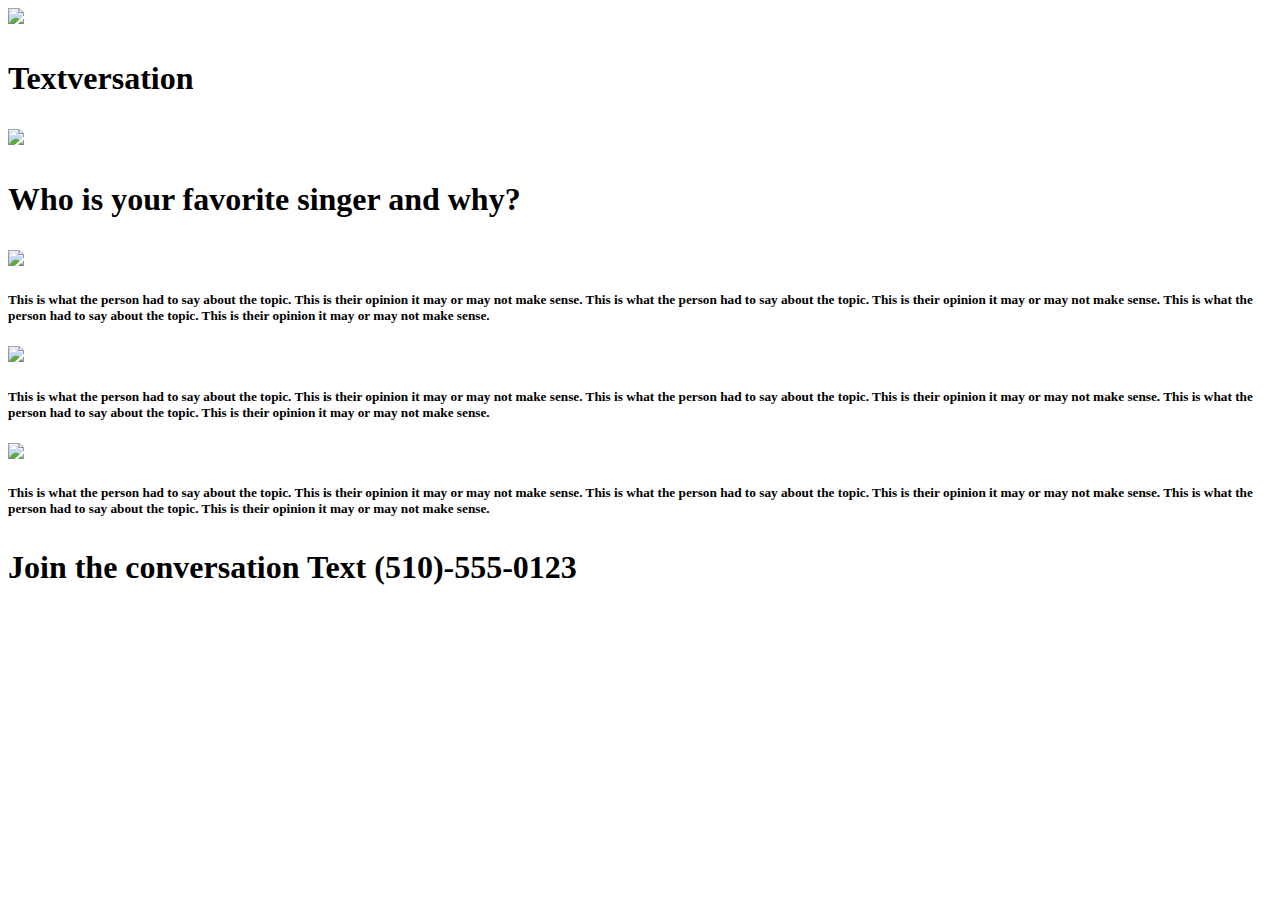
==== Textversation.html @ 1d1ccd02 "Textsation" ====
<!doctype html>
<html>
<head>
  <!-- Required meta tags -->
  <meta charset="utf-8">
  <meta name="viewport" content="width=device-width, initial-scale=1, shrink-to-fit=no">
  <link rel="stylesheet" href="https://stackpath.bootstrapcdn.com/bootstrap/4.1.0/css/bootstrap.min.css" integrity="sha384-9gVQ4dYFwwWSjIDZnLEWnxCjeSWFphJiwGPXr1jddIhOegiu1FwO5qRGvFXOdJZ4" crossorigin="anonymous">
  <script src="https://cdn.jsdelivr.net/npm/vue/dist/vue.js"></script>
  <!-- Production <script src="https://cdn.jsdelivr.net/npm/vue"></script> -->

  <title>Template Project </title>
</head>
<body >
  <div class="container-fluid">
    <div class="row bg-secondary">
      <div class="col-2 ">
        <img class="img-thumbnail" src="https://s3.amazonaws.com/media.youthradio.org/wp-content/uploads/2017/04/27142817/YR_logo_twitter.jpg">
       </div>
      <div class="col-7 "><h1><p class="font-weight-bold"></p> <p class="text-center">Textversation</p></h1>
      </div>
      <div class="col-1">
      <img class="img-thumbnail" src="https://image.freepik.com/free-icon/share_318-32139.jpg">
      </div>
    </div>

    <div class="row">
      <div class="col-12 text-primary">
  <h1><p class="font-weight-bold"></p> <p class="text-center">Who is your favorite singer and why?</p></h1>
      </div>
    </div>

    <div class="row">
      <div class="col-4 ">
        <img class="img-thumbnail" src="https://i.ytimg.com/vi/_k1Je0fppLU/maxresdefault.jpg">
        <h5>This is what the person had to say about the topic. This is their opinion it may or may not make sense. This is what the person had to say about the topic. This is their opinion it may or may not make sense. This is what the person had to say about the topic. This is their opinion it may or may not make sense. </h5>
      </div>
      <div class="col-4 ">
        <img class="img-thumbnail" src="https://i.ytimg.com/vi/_k1Je0fppLU/maxresdefault.jpg">
        <h5>This is what the person had to say about the topic. This is their opinion it may or may not make sense. This is what the person had to say about the topic. This is their opinion it may or may not make sense. This is what the person had to say about the topic. This is their opinion it may or may not make sense. </h5>
      </div>
      <div class="col-4">
        <img class="img-thumbnail" src="https://i.ytimg.com/vi/_k1Je0fppLU/maxresdefault.jpg">
        <h5>This is what the person had to say about the topic. This is their opinion it may or may not make sense. This is what the person had to say about the topic. This is their opinion it may or may not make sense. This is what the person had to say about the topic. This is their opinion it may or may not make sense. </h5>
      </div>
    </div>

      <div class="row bg-secondary">
        <div class="col-12 text-primary">
  <h1><p class="font-weight-bold"></p> <p class="text-center">Join the conversation Text (510)-555-0123</p></h1>
        </div>
      </div>
  <script src="https://code.jquery.com/jquery-3.3.1.slim.min.js" integrity="sha384-q8i/X+965DzO0rT7abK41JStQIAqVgRVzpbzo5smXKp4YfRvH+8abtTE1Pi6jizo" crossorigin="anonymous"></script>
  <script src="https://cdnjs.cloudflare.com/ajax/libs/popper.js/1.14.0/umd/popper.min.js" integrity="sha384-cs/chFZiN24E4KMATLdqdvsezGxaGsi4hLGOzlXwp5UZB1LY//20VyM2taTB4QvJ" crossorigin="anonymous"></script>
  <script src="https://stackpath.bootstrapcdn.com/bootstrap/4.1.0/js/bootstrap.min.js" integrity="sha384-uefMccjFJAIv6A+rW+L4AHf99KvxDjWSu1z9VI8SKNVmz4sk7buKt/6v9KI65qnm" crossorigin="anonymous"></script>
</body>
</html>
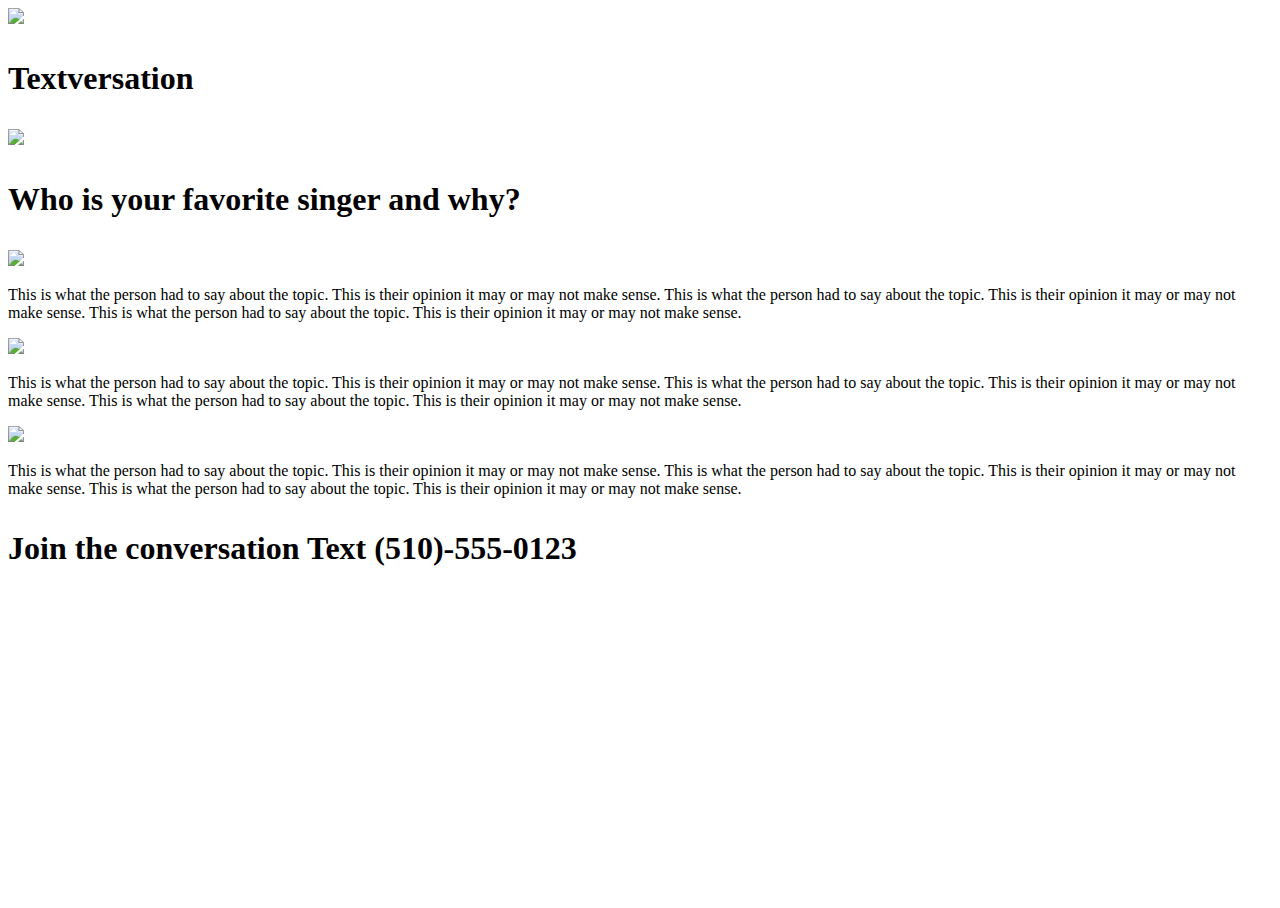
==== commit b21a4761: "Textsation" ====
--- a/Textversation.html
+++ b/Textversation.html
@@ -7,40 +7,41 @@
   <link rel="stylesheet" href="https://stackpath.bootstrapcdn.com/bootstrap/4.1.0/css/bootstrap.min.css" integrity="sha384-9gVQ4dYFwwWSjIDZnLEWnxCjeSWFphJiwGPXr1jddIhOegiu1FwO5qRGvFXOdJZ4" crossorigin="anonymous">
   <script src="https://cdn.jsdelivr.net/npm/vue/dist/vue.js"></script>
   <!-- Production <script src="https://cdn.jsdelivr.net/npm/vue"></script> -->
+  <link rel="stylesheet" href="styles.css">
 
   <title>Template Project </title>
 </head>
 <body >
-  <div class="container-fluid">
+  <div class="container-fluid h-100">
     <div class="row bg-secondary">
-      <div class="col-2 ">
-        <img class="img-thumbnail" src="https://s3.amazonaws.com/media.youthradio.org/wp-content/uploads/2017/04/27142817/YR_logo_twitter.jpg">
+      <div class="col-2 col-md-4">
+        <img class="img-fluid" width=80 src="https://s3.amazonaws.com/media.youthradio.org/wp-content/uploads/2017/04/27142817/YR_logo_twitter.jpg">
        </div>
-      <div class="col-7 "><h1><p class="font-weight-bold"></p> <p class="text-center">Textversation</p></h1>
+      <div class="col-7 col-md-4"><h1><p class="font-weight-bold"></p> <p class="text-center">Textversation</p></h1>
       </div>
-      <div class="col-1">
-      <img class="img-thumbnail" src="https://image.freepik.com/free-icon/share_318-32139.jpg">
+      <div class="col-1 col-md-4">
+      <img class="img-fluid" width=50 src="https://image.freepik.com/free-icon/share_318-32139.jpg">
       </div>
     </div>
 
     <div class="row">
-      <div class="col-12 text-primary">
+      <div class="col-12 text-primary col-sm-6">
   <h1><p class="font-weight-bold"></p> <p class="text-center">Who is your favorite singer and why?</p></h1>
       </div>
     </div>
 
     <div class="row">
-      <div class="col-4 ">
+      <div class="col-4 col-md-4">
         <img class="img-thumbnail" src="https://i.ytimg.com/vi/_k1Je0fppLU/maxresdefault.jpg">
-        <h5>This is what the person had to say about the topic. This is their opinion it may or may not make sense. This is what the person had to say about the topic. This is their opinion it may or may not make sense. This is what the person had to say about the topic. This is their opinion it may or may not make sense. </h5>
+        <p>This is what the person had to say about the topic. This is their opinion it may or may not make sense. This is what the person had to say about the topic. This is their opinion it may or may not make sense. This is what the person had to say about the topic. This is their opinion it may or may not make sense. </p>
       </div>
-      <div class="col-4 ">
+      <div class="col-4 col-md-4">
         <img class="img-thumbnail" src="https://i.ytimg.com/vi/_k1Je0fppLU/maxresdefault.jpg">
-        <h5>This is what the person had to say about the topic. This is their opinion it may or may not make sense. This is what the person had to say about the topic. This is their opinion it may or may not make sense. This is what the person had to say about the topic. This is their opinion it may or may not make sense. </h5>
+        <p>This is what the person had to say about the topic. This is their opinion it may or may not make sense. This is what the person had to say about the topic. This is their opinion it may or may not make sense. This is what the person had to say about the topic. This is their opinion it may or may not make sense. </p>
       </div>
-      <div class="col-4">
+      <div class="col-4 col-md-4">
         <img class="img-thumbnail" src="https://i.ytimg.com/vi/_k1Je0fppLU/maxresdefault.jpg">
-        <h5>This is what the person had to say about the topic. This is their opinion it may or may not make sense. This is what the person had to say about the topic. This is their opinion it may or may not make sense. This is what the person had to say about the topic. This is their opinion it may or may not make sense. </h5>
+        <p>This is what the person had to say about the topic. This is their opinion it may or may not make sense. This is what the person had to say about the topic. This is their opinion it may or may not make sense. This is what the person had to say about the topic. This is their opinion it may or may not make sense. </p>
       </div>
     </div>
 
--- a/styles.css
+++ b/styles.css
@@ -0,0 +1,3 @@
+html, body {
+  height: 100vh
+}
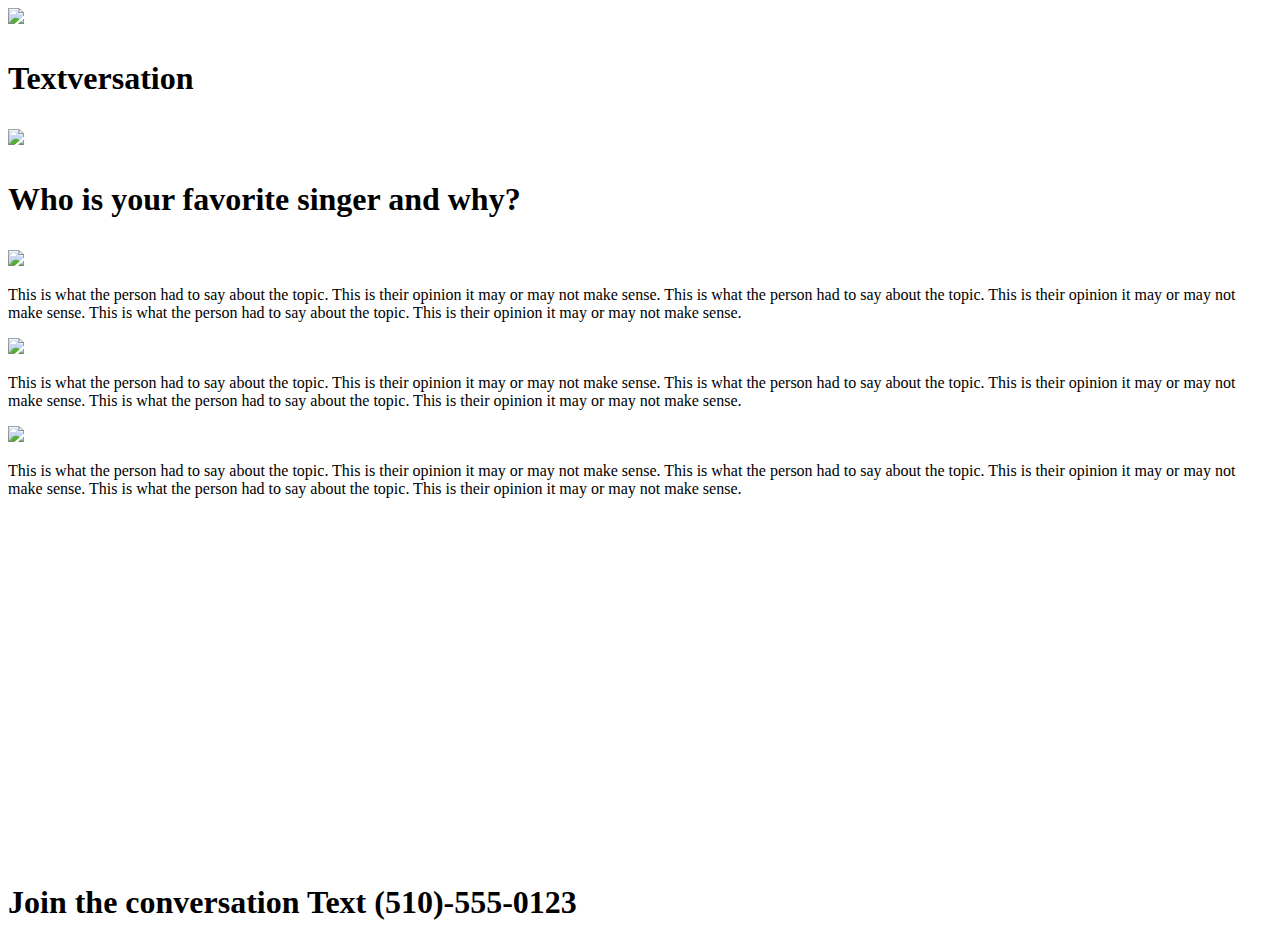
==== commit e46c1ead: "Textsation" ====
--- a/Textversation.html
+++ b/Textversation.html
@@ -25,7 +25,7 @@
     </div>
 
     <div class="row">
-      <div class="col-12 text-primary col-sm-6">
+      <div class="col-12 text-primary ">
   <h1><p class="font-weight-bold"></p> <p class="text-center">Who is your favorite singer and why?</p></h1>
       </div>
     </div>
@@ -44,12 +44,14 @@
         <p>This is what the person had to say about the topic. This is their opinion it may or may not make sense. This is what the person had to say about the topic. This is their opinion it may or may not make sense. This is what the person had to say about the topic. This is their opinion it may or may not make sense. </p>
       </div>
     </div>
-
-      <div class="row bg-secondary">
+</div>
+      <div class="contanier">
+        <footer class="footer">
         <div class="col-12 text-primary">
   <h1><p class="font-weight-bold"></p> <p class="text-center">Join the conversation Text (510)-555-0123</p></h1>
         </div>
-      </div>
+        </footer>
+  </div>
   <script src="https://code.jquery.com/jquery-3.3.1.slim.min.js" integrity="sha384-q8i/X+965DzO0rT7abK41JStQIAqVgRVzpbzo5smXKp4YfRvH+8abtTE1Pi6jizo" crossorigin="anonymous"></script>
   <script src="https://cdnjs.cloudflare.com/ajax/libs/popper.js/1.14.0/umd/popper.min.js" integrity="sha384-cs/chFZiN24E4KMATLdqdvsezGxaGsi4hLGOzlXwp5UZB1LY//20VyM2taTB4QvJ" crossorigin="anonymous"></script>
   <script src="https://stackpath.bootstrapcdn.com/bootstrap/4.1.0/js/bootstrap.min.js" integrity="sha384-uefMccjFJAIv6A+rW+L4AHf99KvxDjWSu1z9VI8SKNVmz4sk7buKt/6v9KI65qnm" crossorigin="anonymous"></script>
--- a/styles.css
+++ b/styles.css
@@ -1,3 +1,11 @@
 html, body {
   height: 100vh
 }
+.footer{
+  position: absolute;
+  bottom: 0;
+  width: 100%;
+  height: 60px;
+  line-height: 60px;
+
+}
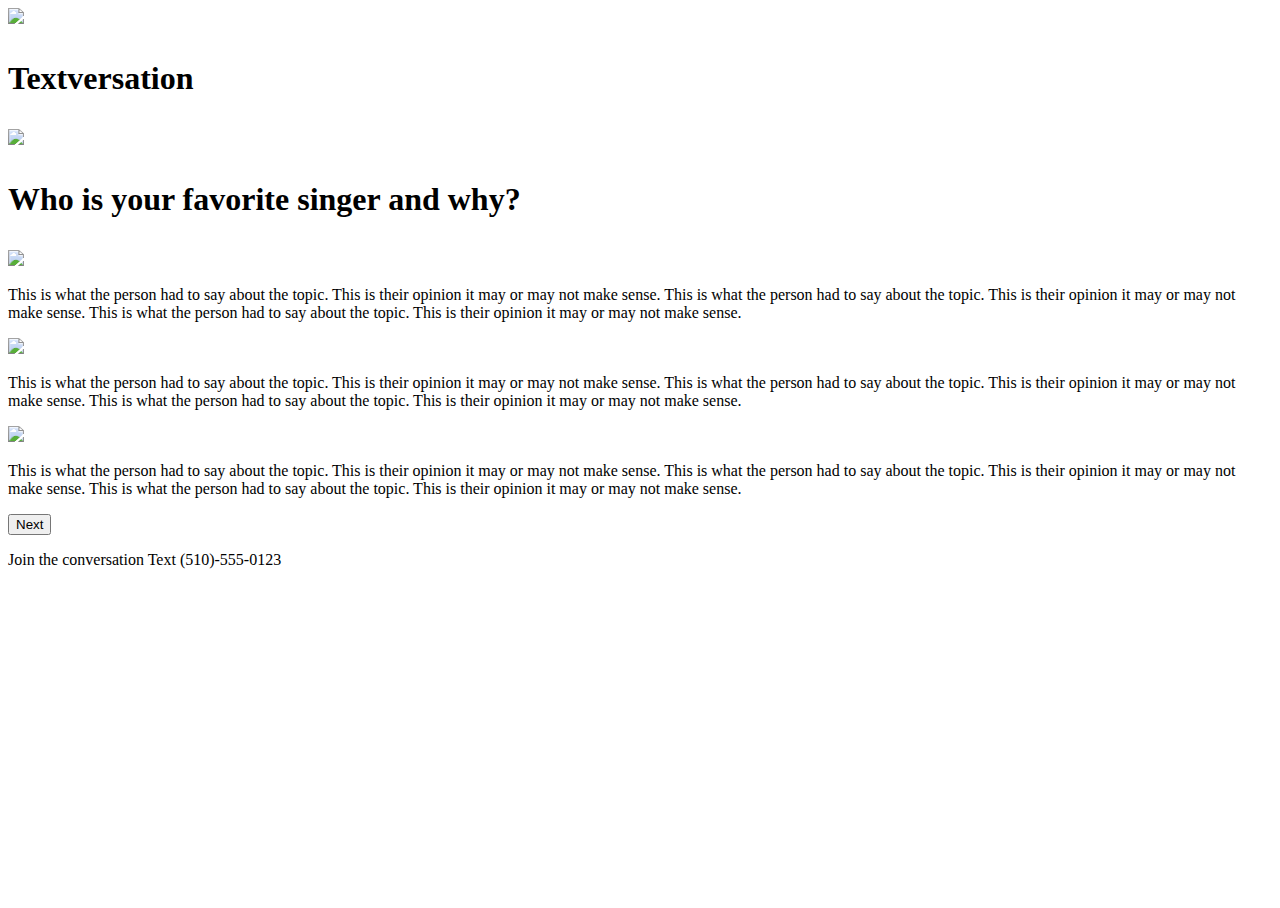
==== commit ceeb7fca: "Textsation" ====
--- a/Textversation.html
+++ b/Textversation.html
@@ -29,29 +29,32 @@
   <h1><p class="font-weight-bold"></p> <p class="text-center">Who is your favorite singer and why?</p></h1>
       </div>
     </div>
-
+<div class="row">
+  <div class="col-10 offset-1">
     <div class="row">
-      <div class="col-4 col-md-4">
+      <div class="col-12 col-md-4">
         <img class="img-thumbnail" src="https://i.ytimg.com/vi/_k1Je0fppLU/maxresdefault.jpg">
         <p>This is what the person had to say about the topic. This is their opinion it may or may not make sense. This is what the person had to say about the topic. This is their opinion it may or may not make sense. This is what the person had to say about the topic. This is their opinion it may or may not make sense. </p>
       </div>
-      <div class="col-4 col-md-4">
+      <div class="col-12 col-md-4">
         <img class="img-thumbnail" src="https://i.ytimg.com/vi/_k1Je0fppLU/maxresdefault.jpg">
         <p>This is what the person had to say about the topic. This is their opinion it may or may not make sense. This is what the person had to say about the topic. This is their opinion it may or may not make sense. This is what the person had to say about the topic. This is their opinion it may or may not make sense. </p>
       </div>
-      <div class="col-4 col-md-4">
+      <div class="col-12 col-md-4">
         <img class="img-thumbnail" src="https://i.ytimg.com/vi/_k1Je0fppLU/maxresdefault.jpg">
         <p>This is what the person had to say about the topic. This is their opinion it may or may not make sense. This is what the person had to say about the topic. This is their opinion it may or may not make sense. This is what the person had to say about the topic. This is their opinion it may or may not make sense. </p>
       </div>
+      <div class="col-12 col-md-4">
+    <button type="button" class="btn btn-primary">Next</button>
+      </div>
     </div>
+  </div>
 </div>
-      <div class="contanier">
-        <footer class="footer">
-        <div class="col-12 text-primary">
-  <h1><p class="font-weight-bold"></p> <p class="text-center">Join the conversation Text (510)-555-0123</p></h1>
-        </div>
-        </footer>
+<div class="fixed-bottom footer">
+  <p class="text-center">Join the conversation Text (510)-555-0123</p>
   </div>
+</div>
+
   <script src="https://code.jquery.com/jquery-3.3.1.slim.min.js" integrity="sha384-q8i/X+965DzO0rT7abK41JStQIAqVgRVzpbzo5smXKp4YfRvH+8abtTE1Pi6jizo" crossorigin="anonymous"></script>
   <script src="https://cdnjs.cloudflare.com/ajax/libs/popper.js/1.14.0/umd/popper.min.js" integrity="sha384-cs/chFZiN24E4KMATLdqdvsezGxaGsi4hLGOzlXwp5UZB1LY//20VyM2taTB4QvJ" crossorigin="anonymous"></script>
   <script src="https://stackpath.bootstrapcdn.com/bootstrap/4.1.0/js/bootstrap.min.js" integrity="sha384-uefMccjFJAIv6A+rW+L4AHf99KvxDjWSu1z9VI8SKNVmz4sk7buKt/6v9KI65qnm" crossorigin="anonymous"></script>
--- a/styles.css
+++ b/styles.css
@@ -2,10 +2,6 @@
   height: 100vh
 }
 .footer{
-  position: absolute;
-  bottom: 0;
-  width: 100%;
-  height: 60px;
-  line-height: 60px;
+  background-color: white;
 
 }
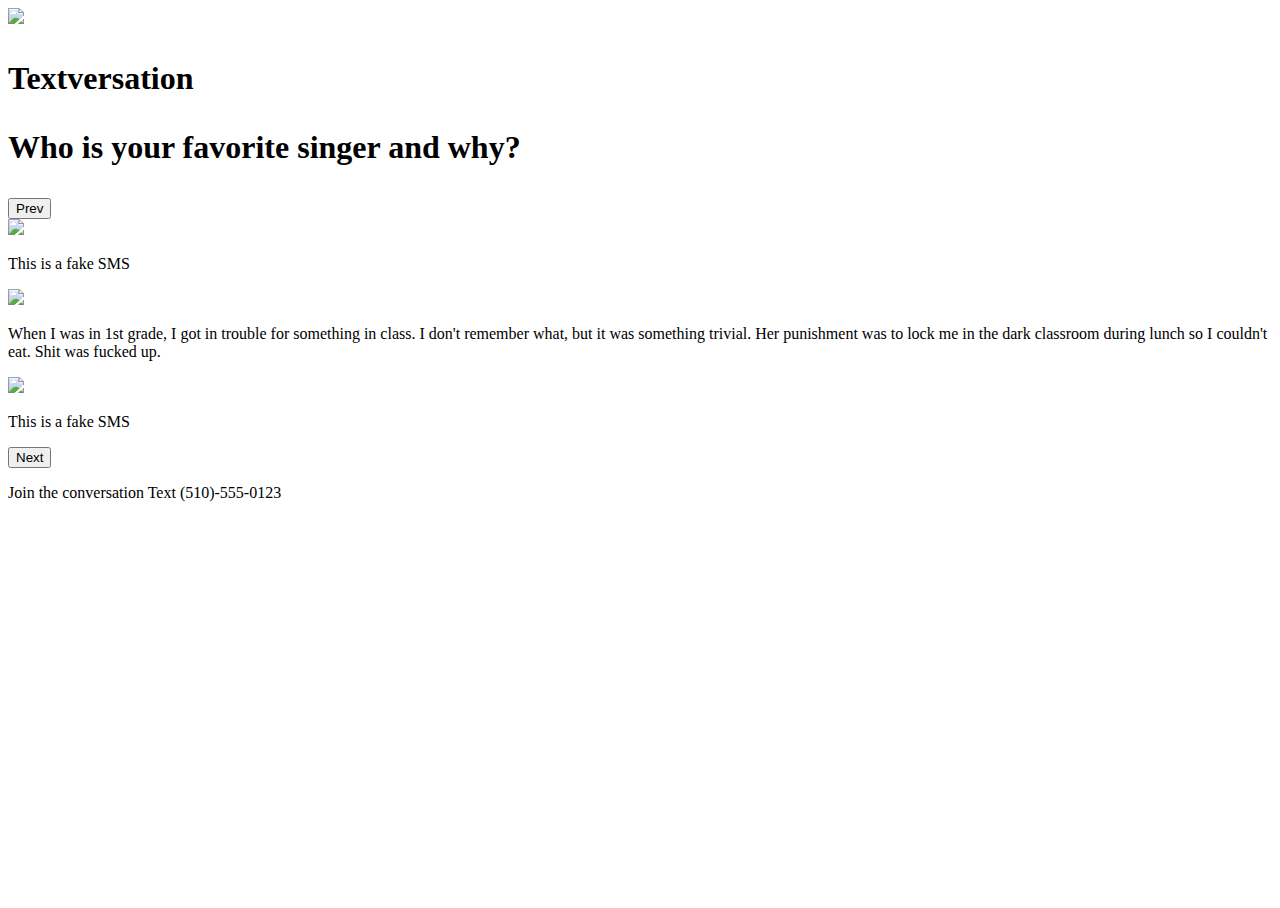
==== commit 6a29bc46: "Text Sation" ====
--- a/Textversation.html
+++ b/Textversation.html
@@ -14,15 +14,16 @@
 <body >
   <div class="container-fluid h-100">
     <div class="row bg-secondary">
-      <div class="col-2 col-md-4">
+      <div class= col-2 col-md-4">
         <img class="img-fluid" width=80 src="https://s3.amazonaws.com/media.youthradio.org/wp-content/uploads/2017/04/27142817/YR_logo_twitter.jpg">
        </div>
-      <div class="col-7 col-md-4"><h1><p class="font-weight-bold"></p> <p class="text-center">Textversation</p></h1>
+      <div class= col-7 col-md-4"><h1><p class="font-weight-bold"></p> <p class="text-center">Textversation</p></h1>
       </div>
       <div class="col-1 col-md-4">
-      <img class="img-fluid" width=50 src="https://image.freepik.com/free-icon/share_318-32139.jpg">
+      <!-- <img class="img-fluid" width=50 src="https://image.freepik.com/free-icon/share_318-32139.jpg"> -->
       </div>
     </div>
+
 
     <div class="row">
       <div class="col-12 text-primary ">
@@ -32,21 +33,25 @@
 <div class="row">
   <div class="col-10 offset-1">
     <div class="row">
-      <div class="col-12 col-md-4">
+      <div class="col-12 col-md-1">
+        <button type="button" class="btn btn-primary" onclick="goPrev()">Prev</button>
+
+      </div>
+      <div id="message-1" class="col-12 col-md">
         <img class="img-thumbnail" src="https://i.ytimg.com/vi/_k1Je0fppLU/maxresdefault.jpg">
         <p>This is what the person had to say about the topic. This is their opinion it may or may not make sense. This is what the person had to say about the topic. This is their opinion it may or may not make sense. This is what the person had to say about the topic. This is their opinion it may or may not make sense. </p>
       </div>
-      <div class="col-12 col-md-4">
+      <div id="message-2" class="col-12 col-md">
         <img class="img-thumbnail" src="https://i.ytimg.com/vi/_k1Je0fppLU/maxresdefault.jpg">
         <p>This is what the person had to say about the topic. This is their opinion it may or may not make sense. This is what the person had to say about the topic. This is their opinion it may or may not make sense. This is what the person had to say about the topic. This is their opinion it may or may not make sense. </p>
       </div>
-      <div class="col-12 col-md-4">
+      <div id="message-3" class="col-12 col-md">
         <img class="img-thumbnail" src="https://i.ytimg.com/vi/_k1Je0fppLU/maxresdefault.jpg">
         <p>This is what the person had to say about the topic. This is their opinion it may or may not make sense. This is what the person had to say about the topic. This is their opinion it may or may not make sense. This is what the person had to say about the topic. This is their opinion it may or may not make sense. </p>
       </div>
-      <div class="col-12 col-md-4">
-    <button type="button" class="btn btn-primary">Next</button>
-      </div>
+      <div class="col-12 col-md-1">
+    <button type="button" class="btn btn-primary" onclick="goNext()">Next</button>
+    </div>
     </div>
   </div>
 </div>
@@ -58,5 +63,6 @@
   <script src="https://code.jquery.com/jquery-3.3.1.slim.min.js" integrity="sha384-q8i/X+965DzO0rT7abK41JStQIAqVgRVzpbzo5smXKp4YfRvH+8abtTE1Pi6jizo" crossorigin="anonymous"></script>
   <script src="https://cdnjs.cloudflare.com/ajax/libs/popper.js/1.14.0/umd/popper.min.js" integrity="sha384-cs/chFZiN24E4KMATLdqdvsezGxaGsi4hLGOzlXwp5UZB1LY//20VyM2taTB4QvJ" crossorigin="anonymous"></script>
   <script src="https://stackpath.bootstrapcdn.com/bootstrap/4.1.0/js/bootstrap.min.js" integrity="sha384-uefMccjFJAIv6A+rW+L4AHf99KvxDjWSu1z9VI8SKNVmz4sk7buKt/6v9KI65qnm" crossorigin="anonymous"></script>
+ <script src="script.js" defer></script>
 </body>
 </html>
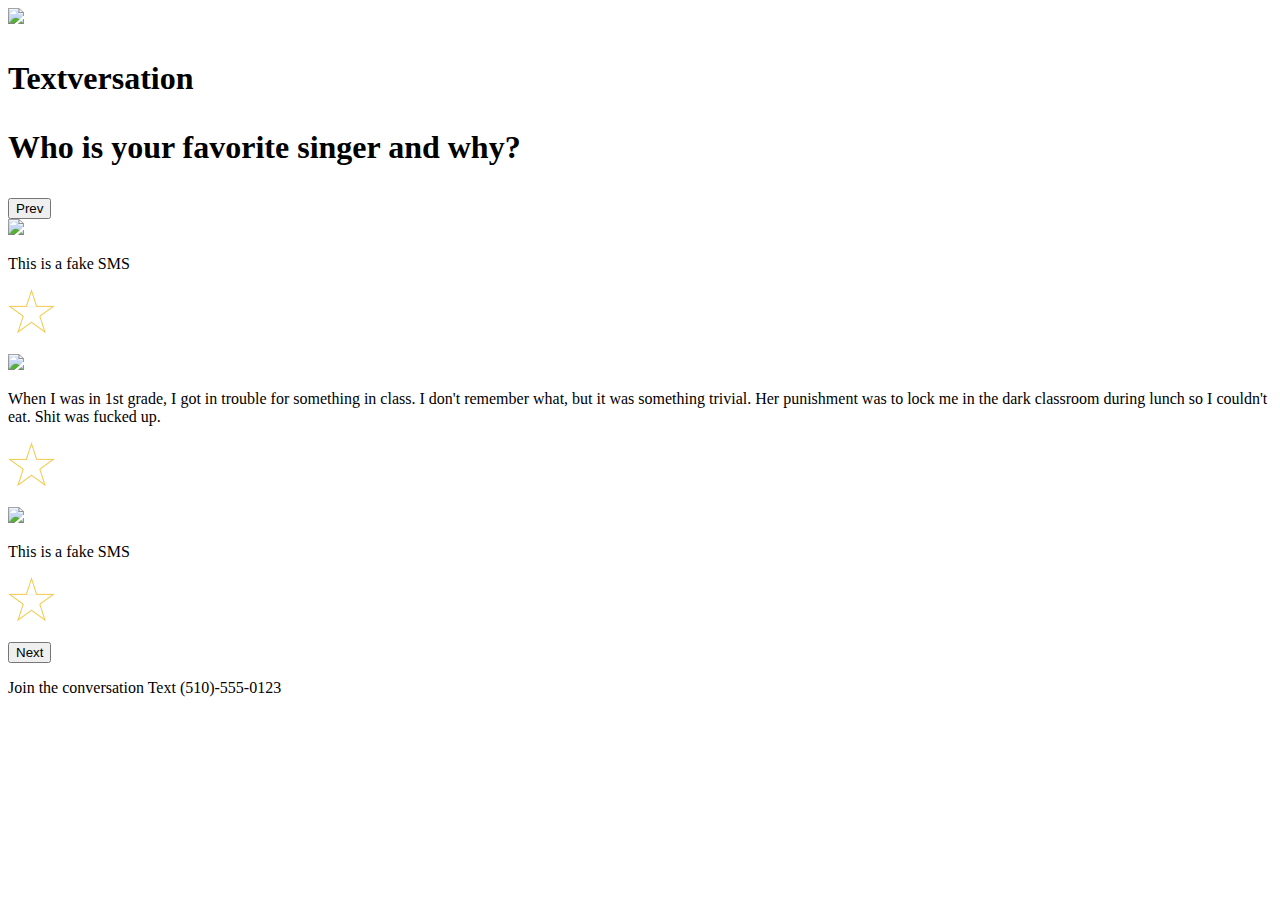
==== commit 281619cf: "Textsation" ====
--- a/Textversation.html
+++ b/Textversation.html
@@ -41,14 +41,23 @@
         <img class="img-thumbnail" src="https://i.ytimg.com/vi/_k1Je0fppLU/maxresdefault.jpg">
         <p>This is what the person had to say about the topic. This is their opinion it may or may not make sense. This is what the person had to say about the topic. This is their opinion it may or may not make sense. This is what the person had to say about the topic. This is their opinion it may or may not make sense. </p>
       </div>
+      <div class="col-12 col-md-1">
+    <img id="icon" data-like="false" src="images/empty.png" onclick="updateLikes()"> <p id="counter"> </p>
+    </div>
       <div id="message-2" class="col-12 col-md">
         <img class="img-thumbnail" src="https://i.ytimg.com/vi/_k1Je0fppLU/maxresdefault.jpg">
         <p>This is what the person had to say about the topic. This is their opinion it may or may not make sense. This is what the person had to say about the topic. This is their opinion it may or may not make sense. This is what the person had to say about the topic. This is their opinion it may or may not make sense. </p>
       </div>
+
+      <img id="icon2" data-like="false" src="images/empty.png" onclick="updateLikes()"> <p id="counter"> </p>
+
       <div id="message-3" class="col-12 col-md">
         <img class="img-thumbnail" src="https://i.ytimg.com/vi/_k1Je0fppLU/maxresdefault.jpg">
         <p>This is what the person had to say about the topic. This is their opinion it may or may not make sense. This is what the person had to say about the topic. This is their opinion it may or may not make sense. This is what the person had to say about the topic. This is their opinion it may or may not make sense. </p>
       </div>
+
+      <img id="icon3" data-like="false" src="images/empty.png" onclick="updateLikes()"> <p id="counter"> </p>
+
       <div class="col-12 col-md-1">
     <button type="button" class="btn btn-primary" onclick="goNext()">Next</button>
     </div>
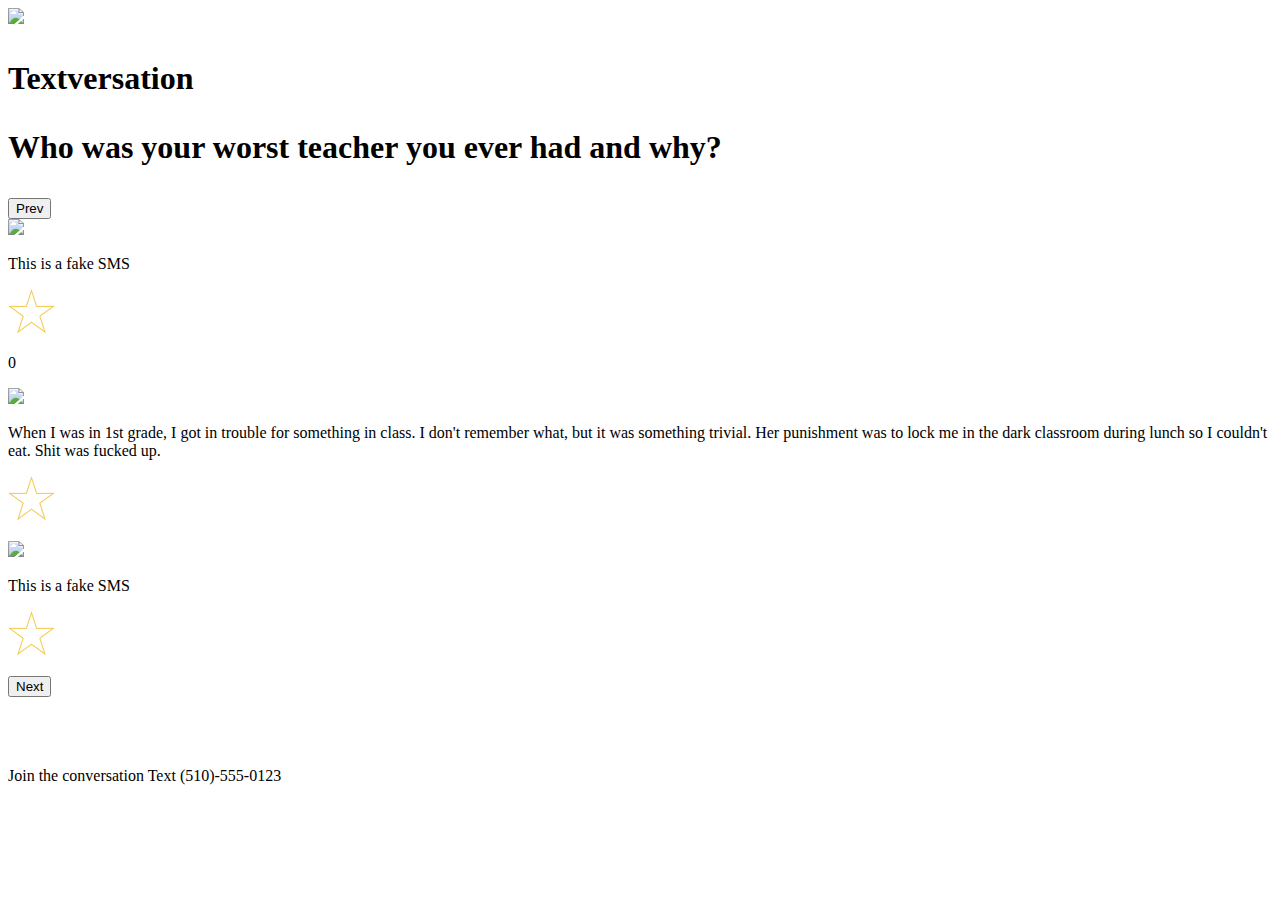
==== commit 5493b467: "Textsation" ====
--- a/Textversation.html
+++ b/Textversation.html
@@ -1,5 +1,6 @@
 <!doctype html>
 <html>
+
 <head>
   <!-- Required meta tags -->
   <meta charset="utf-8">
@@ -11,67 +12,79 @@
 
   <title>Template Project </title>
 </head>
-<body >
+
+<body>
   <div class="container-fluid h-100">
     <div class="row bg-secondary">
-      <div class= col-2 col-md-4">
-        <img class="img-fluid" width=80 src="https://s3.amazonaws.com/media.youthradio.org/wp-content/uploads/2017/04/27142817/YR_logo_twitter.jpg">
+      <div class=c ol-2 col-md-4 ">
+        <img class="img-fluid " width=80 src="https://s3.amazonaws.com/media.youthradio.org/wp-content/uploads/2017/04/27142817/YR_logo_twitter.jpg ">
        </div>
-      <div class= col-7 col-md-4"><h1><p class="font-weight-bold"></p> <p class="text-center">Textversation</p></h1>
+      <div class= col-7 col-md-4">
+        <h1><p class="font-weight-bold"></p> <p class="text-center">Textversation</p></h1>
       </div>
       <div class="col-1 col-md-4">
-      <!-- <img class="img-fluid" width=50 src="https://image.freepik.com/free-icon/share_318-32139.jpg"> -->
+        <!-- <img class="img-fluid" width=50 src="https://image.freepik.com/free-icon/share_318-32139.jpg"> -->
       </div>
     </div>
 
 
     <div class="row">
       <div class="col-12 text-primary ">
-  <h1><p class="font-weight-bold"></p> <p class="text-center">Who is your favorite singer and why?</p></h1>
+        <h1><p class="font-weight-bold"></p> <p class="text-center">Who was your worst teacher you ever had and why?</p></h1>
       </div>
     </div>
-<div class="row">
-  <div class="col-10 offset-1">
     <div class="row">
-      <div class="col-12 col-md-1">
-        <button type="button" class="btn btn-primary" onclick="goPrev()">Prev</button>
+      <div class="col-10 offset-1">
+        <div class="row">
+          <div class="col-12 col-md-1">
+            <button type="button" class="btn btn-primary" onclick="goPrev()">Prev</button>
 
+          </div>
+          <div id="message-1" class="col-12 col-md">
+            <img class="img-thumbnail" src="https://i.ytimg.com/vi/_k1Je0fppLU/maxresdefault.jpg">
+            <p>This is what the person had to say about the topic. This is their opinion it may or may not make sense. This is what the person had to say about the topic. This is their opinion it may or may not make sense. This is what the person had to
+              say about the topic. This is their opinion it may or may not make sense. </p>
+          </div>
+          <div class="col-12 col-md-1">
+            <img id="icon" data-like="false" src="images/empty.png" onclick="updateLikes()">
+            <p id="counter"> </p>
+          </div>
+          <div id="message-2" class="col-12 col-md">
+            <img class="img-thumbnail" src="https://i.ytimg.com/vi/_k1Je0fppLU/maxresdefault.jpg">
+            <p>This is what the person had to say about the topic. This is their opinion it may or may not make sense. This is what the person had to say about the topic. This is their opinion it may or may not make sense. This is what the person had to
+              say about the topic. This is their opinion it may or may not make sense. </p>
+          </div>
+          <div class="col-12 col-md-1">
+            <img id="icon2" data-like="false" src="images/empty.png" onclick="updateLikes()">
+            <p id="counter"> </p>
+          </div>
+          <div id="message-3" class="col-12 col-md">
+            <img class="img-thumbnail" src="https://i.ytimg.com/vi/_k1Je0fppLU/maxresdefault.jpg">
+            <p>This is what the person had to say about the topic. This is their opinion it may or may not make sense. This is what the person had to say about the topic. This is their opinion it may or may not make sense. This is what the person had to
+              say about the topic. This is their opinion it may or may not make sense. </p>
+          </div>
+          <div class="col-12 col-md-1">
+            <img id="icon3" data-like="false" src="images/empty.png" onclick="updateLikes()">
+            <p id="counter"> </p>
+          </div>
+          <div class="col-2">
+            <button type="button" class="btn btn-primary" onclick="goNext()">Next</button>
+          </div>
+        </div>
       </div>
-      <div id="message-1" class="col-12 col-md">
-        <img class="img-thumbnail" src="https://i.ytimg.com/vi/_k1Je0fppLU/maxresdefault.jpg">
-        <p>This is what the person had to say about the topic. This is their opinion it may or may not make sense. This is what the person had to say about the topic. This is their opinion it may or may not make sense. This is what the person had to say about the topic. This is their opinion it may or may not make sense. </p>
-      </div>
-      <div class="col-12 col-md-1">
-    <img id="icon" data-like="false" src="images/empty.png" onclick="updateLikes()"> <p id="counter"> </p>
     </div>
-      <div id="message-2" class="col-12 col-md">
-        <img class="img-thumbnail" src="https://i.ytimg.com/vi/_k1Je0fppLU/maxresdefault.jpg">
-        <p>This is what the person had to say about the topic. This is their opinion it may or may not make sense. This is what the person had to say about the topic. This is their opinion it may or may not make sense. This is what the person had to say about the topic. This is their opinion it may or may not make sense. </p>
-      </div>
-
-      <img id="icon2" data-like="false" src="images/empty.png" onclick="updateLikes()"> <p id="counter"> </p>
-
-      <div id="message-3" class="col-12 col-md">
-        <img class="img-thumbnail" src="https://i.ytimg.com/vi/_k1Je0fppLU/maxresdefault.jpg">
-        <p>This is what the person had to say about the topic. This is their opinion it may or may not make sense. This is what the person had to say about the topic. This is their opinion it may or may not make sense. This is what the person had to say about the topic. This is their opinion it may or may not make sense. </p>
-      </div>
-
-      <img id="icon3" data-like="false" src="images/empty.png" onclick="updateLikes()"> <p id="counter"> </p>
-
-      <div class="col-12 col-md-1">
-    <button type="button" class="btn btn-primary" onclick="goNext()">Next</button>
-    </div>
+    <br>
+    <br>
+    <br>
+    <div class="fixed-bottom footer">
+      <p class="text-center">Join the conversation Text (510)-555-0123</p>
     </div>
   </div>
-</div>
-<div class="fixed-bottom footer">
-  <p class="text-center">Join the conversation Text (510)-555-0123</p>
-  </div>
-</div>
 
   <script src="https://code.jquery.com/jquery-3.3.1.slim.min.js" integrity="sha384-q8i/X+965DzO0rT7abK41JStQIAqVgRVzpbzo5smXKp4YfRvH+8abtTE1Pi6jizo" crossorigin="anonymous"></script>
   <script src="https://cdnjs.cloudflare.com/ajax/libs/popper.js/1.14.0/umd/popper.min.js" integrity="sha384-cs/chFZiN24E4KMATLdqdvsezGxaGsi4hLGOzlXwp5UZB1LY//20VyM2taTB4QvJ" crossorigin="anonymous"></script>
   <script src="https://stackpath.bootstrapcdn.com/bootstrap/4.1.0/js/bootstrap.min.js" integrity="sha384-uefMccjFJAIv6A+rW+L4AHf99KvxDjWSu1z9VI8SKNVmz4sk7buKt/6v9KI65qnm" crossorigin="anonymous"></script>
- <script src="script.js" defer></script>
+  <script src="script.js" defer></script>
 </body>
+
 </html>
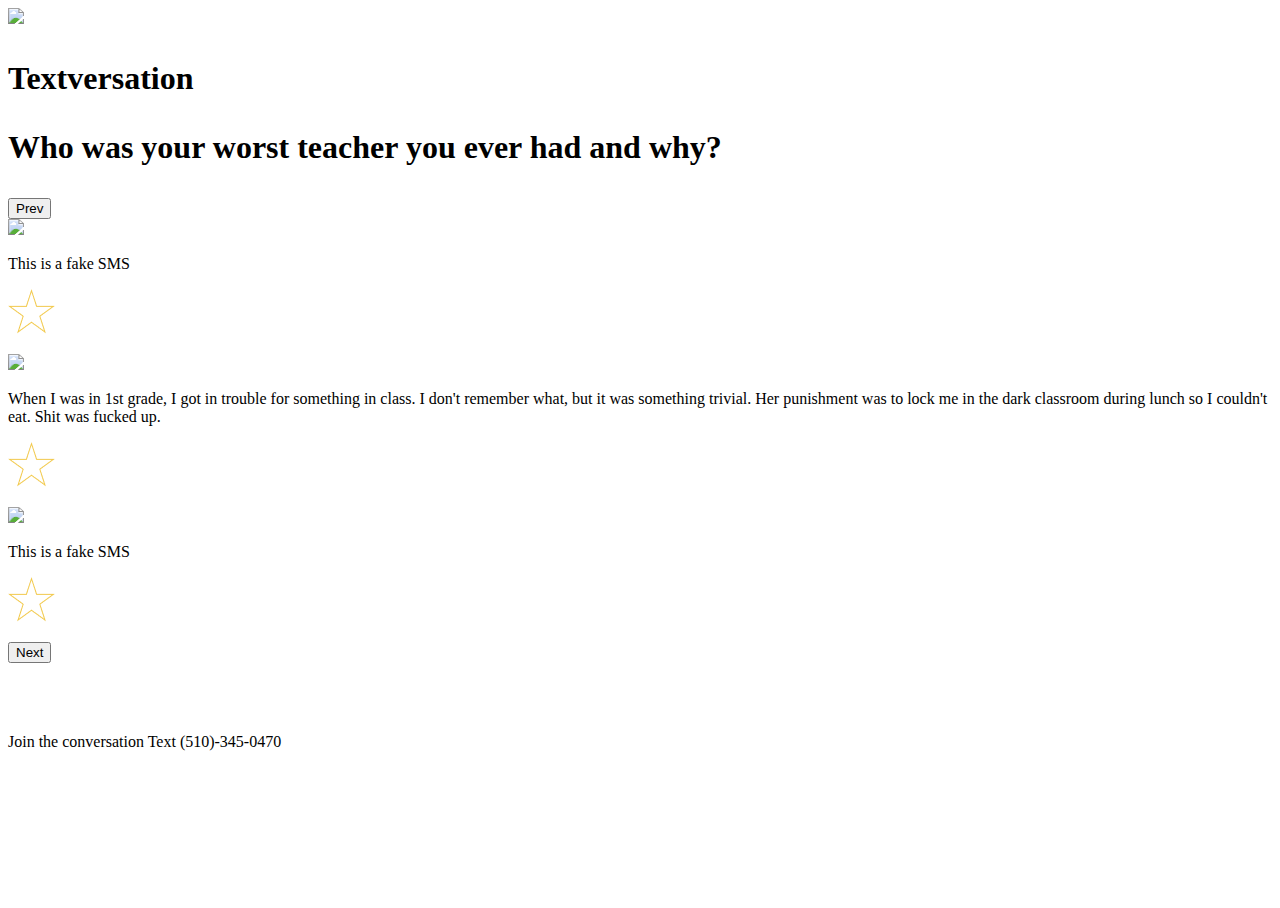
==== commit ebb356e2: "Textsation" ====
--- a/Textversation.html
+++ b/Textversation.html
@@ -77,7 +77,7 @@
     <br>
     <br>
     <div class="fixed-bottom footer">
-      <p class="text-center">Join the conversation Text (510)-555-0123</p>
+      <p class="text-center">Join the conversation Text (510)-345-0470</p>
     </div>
   </div>
 
